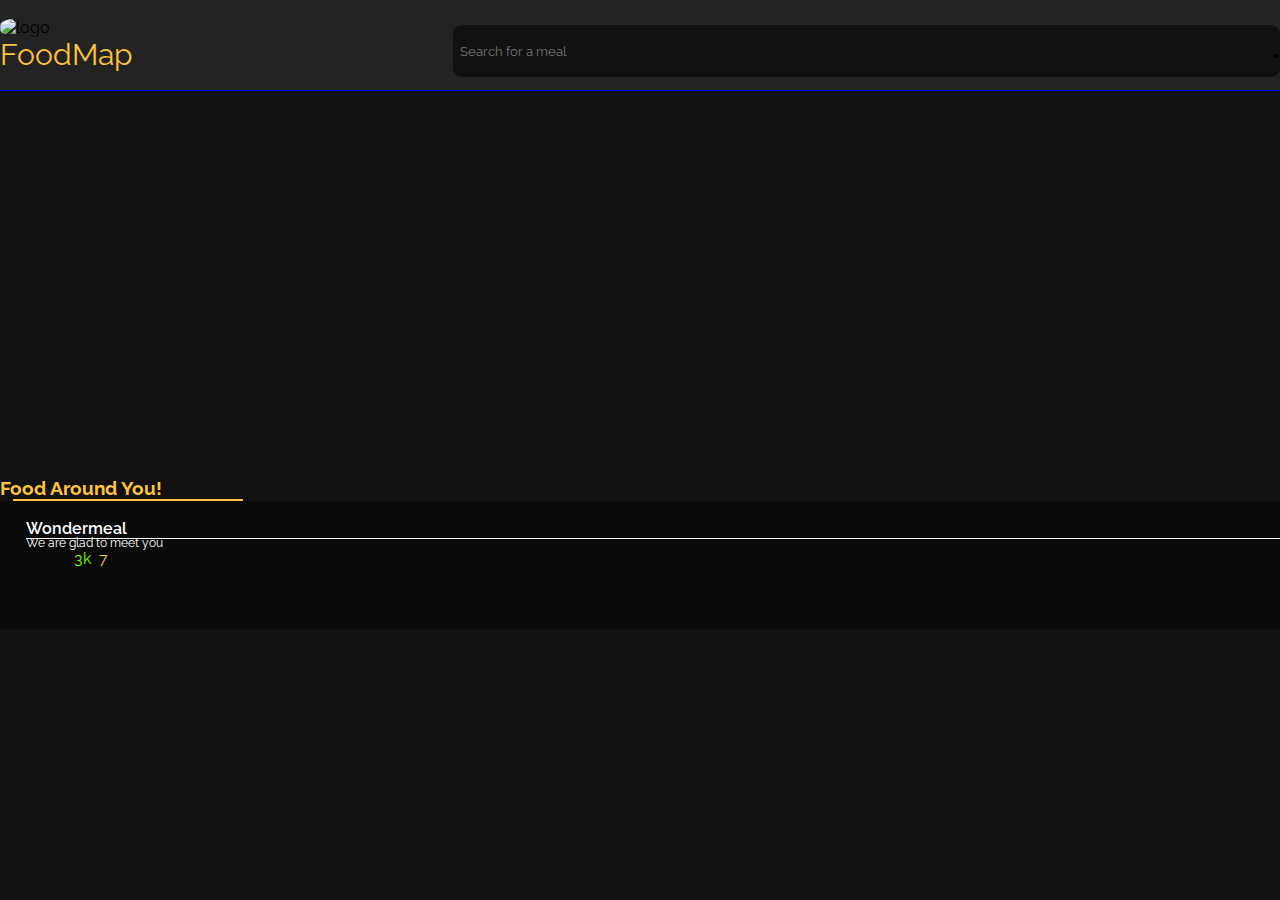
==== views/principal-view.html @ 0a679155 "Updating changes" ====
<!DOCTYPE html>
<html lang="en">
<head>
	<meta charset="UTF-8">
	<meta name="viewport" content="width=device-width, initial-scale=1.0">
	<meta http-equiv="X-UA-Compatible" content="ie=edge">
	<link rel="stylesheet" href="../vendors/bootstrap/css/bootstrap.min.css">
	<link href="https://fonts.googleapis.com/css?family=Raleway" rel="stylesheet">
	<link rel="stylesheet" href="../assets/icons/icomoon/style.css">
	<link rel="stylesheet" href="../css/main.css">
	<title>FoodMap</title>
</head>
<body class="vh100 background-principal-view">
	<main>
	  <div class="container-flex-column">
	  <nav class="dark-background">
	  	<div class="container">
				<div class="row">
				<div class="col-xs-12">
					<div class="logo-name inline-block">
						<img class="small-logo" src="../assets/images/food-logo.webp" alt="logo"><p class="small-app-name hide">FoodMap</p>
					</div>
					<div id="input-search-id" class="searcher inline-block">
						<input id="input-search" class="input-search"  type="text" placeholder="Search for a meal"><button id="input-button" class="icon-search"></button>
					</div>
				</div>
			</div>
			</div>
	  </nav>
	  <main>
	  	<div class="container">
	  		<div class="row">
	  			<div class="col-xs-12 text-center">
	  				<div id="map"></div>
	  			</div>
	  		</div>
	  	</div>
	  	<div class="container">
	  		<div class="row">
	  			<div class="col-xs-12">
	  				<div class="subtitle-container">
	  					<h3 class="subtitle orange inline-block">Food Around You!</h3>
	  					<hr class="orange">
	  				</div>
	  			</div>
	  		</div>
	  	</div>
	  	<div class="container">
	  		<div class="row">
	  			<div class="col-xs-6">
	  				<div class="background-image">
	  				<div class="dark-filter">
	  					<h4 class="white restaurant-name">Wondermeal</h4>
	  					<p class="white slogan">We are glad to meet you</p>
							<span class="icon-smile icons">3k</span><span class="icon-sad icons">7</span>
	  				</div>
	  				</div>
	  			</div>
	  		</div>
	  	</div>
	  </main>
		
		</div>
	</main>
	<script>
      function initMap() {
        var map = new google.maps.Map(document.getElementById('map'), {
          center: {lat: -12.0463731, lng: -77.042754},
          zoom: 10
        });
        var infoWindow = new google.maps.InfoWindow({map: map});

        // Try HTML5 geolocation.
        if (navigator.geolocation) {
          navigator.geolocation.getCurrentPosition(function(position) {
            var pos = {
              lat: position.coords.latitude,
              lng: position.coords.longitude
            };

            infoWindow.setPosition(pos);
            infoWindow.setContent('Location found.');
            map.setCenter(pos);
          }, function() {
            handleLocationError(true, infoWindow, map.getCenter());
          });
        } else {
          // Browser doesn't support Geolocation
          handleLocationError(false, infoWindow, map.getCenter());
        }
      }

      function handleLocationError(browserHasGeolocation, infoWindow, pos) {
        infoWindow.setPosition(pos);
        infoWindow.setContent(browserHasGeolocation ?
                              'Error: The Geolocation service failed.' :
                              'Error: Your browser doesn\'t support geolocation.');
      }
    </script>
    <script async defer
    src="https://maps.googleapis.com/maps/api/js?key=AIzaSyCjV41Sil8yB2tcPHbERTuMNJ3nsIL9PXI&callback=initMap">
    </script>
	<script src="../vendors/jquery/jquery.js"></script>
	<script src="../js/principal-view.js"></script>
</body>
</html>
---- css/main.css ----
* {
	margin: 0;
	padding: 0;
	box-sizing: border-box;
	font-family: 'Raleway';
}
.dark-background {
	background-color: #232323;
}
.logo {
	margin-top: 0vh;
	width: 40vw;
	height: auto;
	z-index: -1;
}
.small-logo {
	width: 12vw;
	height: auto;
	border-radius: 40%;
}
.app-title {
	font-weight: 600;
	font-size: 50px;
	margin-top: 33vh;
	color: #ffc33d;
}
.orange {
	color: #ffc33d;
}
hr{
	width: 18vw;
	border: 1.8px solid #ffc33d;
	margin-left: 1vw;
	margin-top: 0;
}
.pulse {
    transform: scale(0.5);
    transition-property: transform;
    transition-duration: 0.7s;
}
.antiPulse {
    transform: scale(1.0);
    transition-property: transform;
    transition-duration: 0.7s;
}
.small-app-name {
	color: #ffc33d;
	font-size: 30px;
}
.input-search {
	border-radius: 9px;
	border: none;
	outline: none;
	width: 64vw;
	height: 5.5vh;
	background-color: #111111;
	color: #fff;
	padding: 0 5px;
}
.input-search:focus {
	background-color: #fff;
	color: #333;
}
nav {
	outline: 1px solid blue;
	padding: 2vh 0;
}
.searcher {
	background-color: #111111;
	border-radius: 9px;
	padding: 1px 2px;
	font-size: 18px;
	color: #333;
	float: right;
	margin-top: 0.8vh;
}
.inline-block {
	display: inline-block;
}
.icon-search {
	color: #6d6a64;
	background-color: #000;
	border: none;
	outline: none;
	padding: 2px;
	font-size: 18px;
}
#map {
	margin-top: 3vh;
  width: 100%;
	height: 40vh;
}
.inputChange {
	background-color: #fff;
}
.background-principal-view {
	background-color: #111111;
}
.restaurant-name {
	font-weight: 600;
	border-bottom: 1px solid #fff;
}
.background-image {
	background-image: url('../assets/images/harry.jpg');
	background-position: center;
	background-size: cover;
	height: 8em;
	
}
.white {
	color: #fff;
}
.dark-filter {
	background-color: rgba(0,0,0,0.4);
	width: 100%;
	height: 100%;
	padding: 2vh 0 2vh 2vw;
}
.icon-sad {
	color: #ffc33d;
	margin-left: 0.5em;
}
.icon-smile {
	color: lawngreen;
	margin-left: 3em;
}
.icons {
	font-size: 16px;
}
.slogan {
	line-height: 0.8em;
	font-size: 12px;
}
/* Color de fuente-Placeholder*/
.form-control::-webkit-input-placeholder { color: #7C7C7C; }  /* WebKit, Blink, Edge */
.form-control:-moz-placeholder { color: #7C7C7C; }  /* Mozilla Firefox 4 to 18 */
.form-control::-moz-placeholder { color: #7C7C7C; }  /* Mozilla Firefox 19+ */
.form-control:-ms-input-placeholder { color: #7C7C7C; }  /* Internet Explorer 10-11 */
.form-control::-ms-input-placeholder { color: #7C7C7C; }  /* Microsoft Edge */
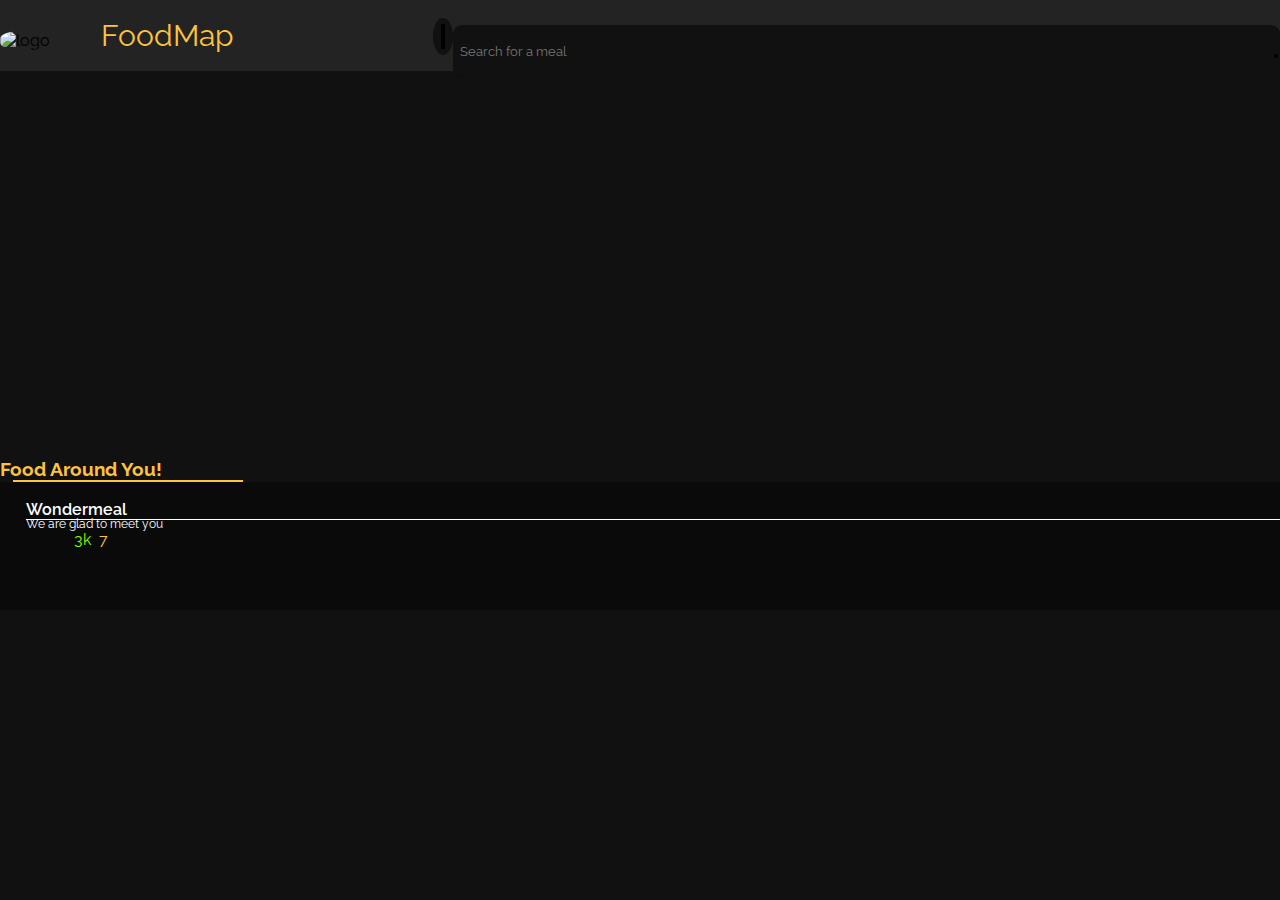
==== commit 65ae3290: "Updating changes" ====
--- a/views/principal-view.html
+++ b/views/principal-view.html
@@ -18,10 +18,13 @@
 				<div class="row">
 				<div class="col-xs-12">
 					<div class="logo-name inline-block">
-						<img class="small-logo" src="../assets/images/food-logo.webp" alt="logo"><p class="small-app-name hide">FoodMap</p>
+						<img id="logo" class="small-logo negative-margin" src="../assets/images/food-logo.webp" alt="logo"><p id="title" class="small-app-name ">FoodMap</p>
 					</div>
-					<div id="input-search-id" class="searcher inline-block">
+					<div id="input-search-id" class="searcher inline-block hide">
 						<input id="input-search" class="input-search"  type="text" placeholder="Search for a meal"><button id="input-button" class="icon-search"></button>
+					</div>
+					<div id="circle-button" class="search-circle show">
+						<span class="icon-search"></span>
 					</div>
 				</div>
 			</div>
--- a/css/main.css
+++ b/css/main.css
@@ -17,6 +17,9 @@
 	width: 12vw;
 	height: auto;
 	border-radius: 40%;
+}
+.negative-margin {
+	margin-top: -1em;
 }
 .app-title {
 	font-weight: 600;
@@ -46,6 +49,8 @@
 .small-app-name {
 	color: #ffc33d;
 	font-size: 30px;
+	display: inline;
+	margin-left: 4vw;
 }
 .input-search {
 	border-radius: 9px;
@@ -62,7 +67,6 @@
 	color: #333;
 }
 nav {
-	outline: 1px solid blue;
 	padding: 2vh 0;
 }
 .searcher {
@@ -73,6 +77,13 @@
 	color: #333;
 	float: right;
 	margin-top: 0.8vh;
+}
+.search-circle {
+	display: inline-block;
+	background-color: #111111;
+	padding: 0.5em;
+	border-radius: 50%;
+	float: right;
 }
 .inline-block {
 	display: inline-block;
@@ -105,7 +116,6 @@
 	background-position: center;
 	background-size: cover;
 	height: 8em;
-	
 }
 .white {
 	color: #fff;
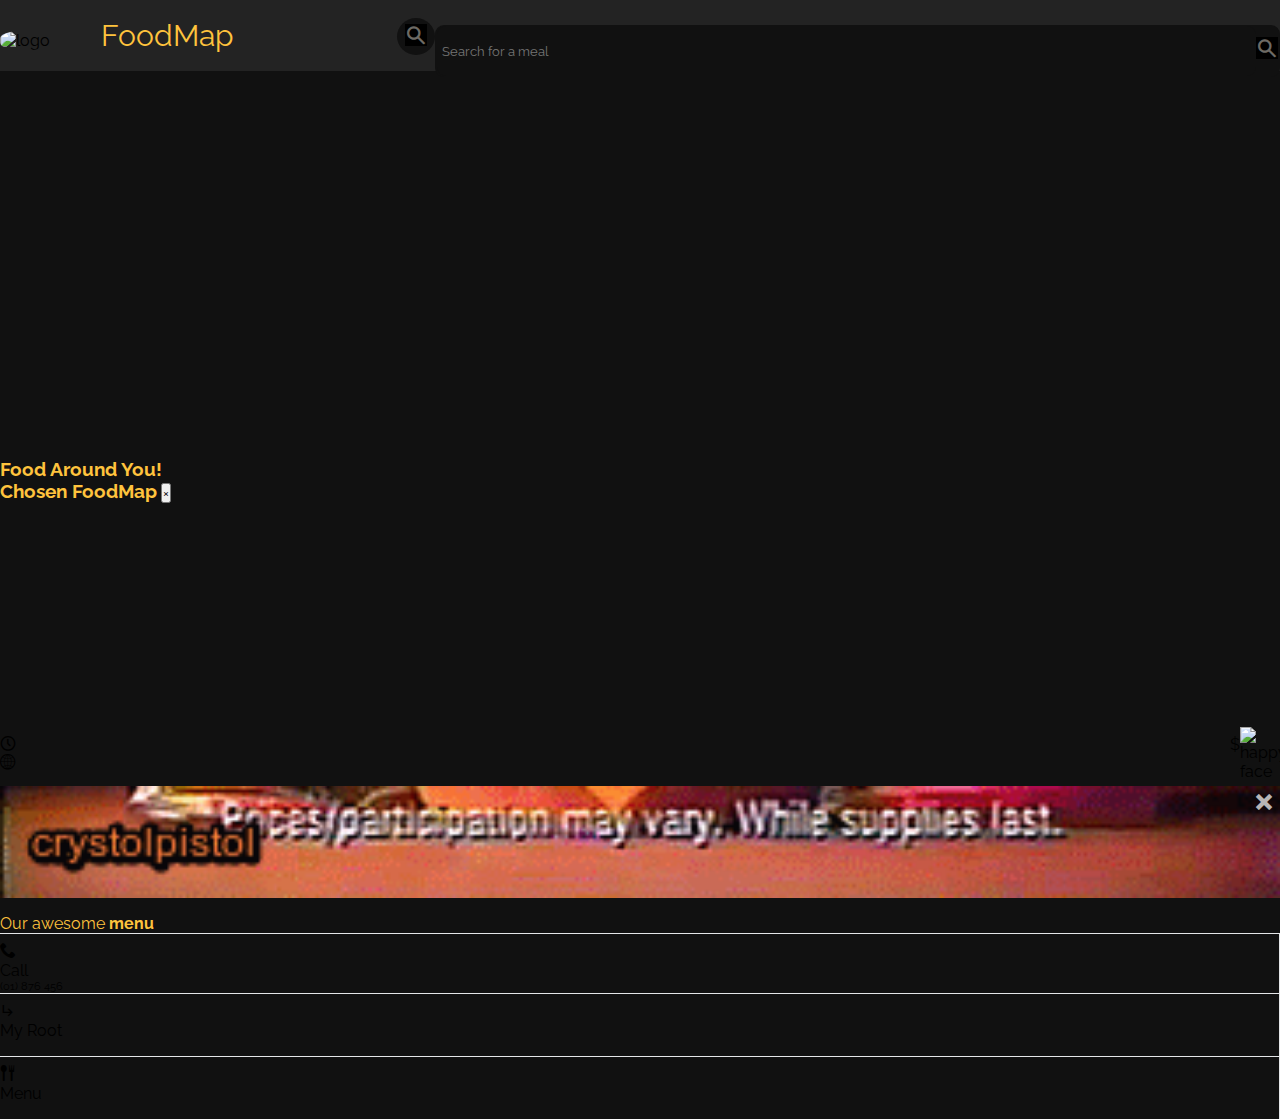
==== commit c92bbec1: "Updating modal functionality-call-menu-data object actualizing-" ====
--- a/views/principal-view.html
+++ b/views/principal-view.html
@@ -6,6 +6,7 @@
 	<meta http-equiv="X-UA-Compatible" content="ie=edge">
 	<link rel="stylesheet" href="../vendors/bootstrap/css/bootstrap.min.css">
 	<link href="https://fonts.googleapis.com/css?family=Raleway" rel="stylesheet">
+	<link rel="icon" type="image/png" href="../assets/images/food-logo.webp">
 	<link rel="stylesheet" href="../assets/icons/icomoon/style.css">
 	<link rel="stylesheet" href="../css/main.css">
 	<title>FoodMap</title>
@@ -18,7 +19,7 @@
 				<div class="row">
 				<div class="col-xs-12">
 					<div class="logo-name inline-block">
-						<img id="logo" class="small-logo negative-margin" src="../assets/images/food-logo.webp" alt="logo"><p id="title" class="small-app-name ">FoodMap</p>
+						<img id="logo" class="small-logo negative-margin" src="../assets/images/food-logo.webp" alt="logo"><p id="title" class="small-app-name">FoodMap</p>
 					</div>
 					<div id="input-search-id" class="searcher inline-block hide">
 						<input id="input-search" class="input-search"  type="text" placeholder="Search for a meal"><button id="input-button" class="icon-search"></button>
@@ -34,7 +35,7 @@
 	  	<div class="container">
 	  		<div class="row">
 	  			<div class="col-xs-12 text-center">
-	  				<div id="map"></div>
+	  				<div id="map" class="map"></div>
 	  			</div>
 	  		</div>
 	  	</div>
@@ -43,67 +44,70 @@
 	  			<div class="col-xs-12">
 	  				<div class="subtitle-container">
 	  					<h3 class="subtitle orange inline-block">Food Around You!</h3>
-	  					<hr class="orange">
 	  				</div>
 	  			</div>
 	  		</div>
 	  	</div>
 	  	<div class="container">
-	  		<div class="row">
-	  			<div class="col-xs-6">
-	  				<div class="background-image">
-	  				<div class="dark-filter">
-	  					<h4 class="white restaurant-name">Wondermeal</h4>
-	  					<p class="white slogan">We are glad to meet you</p>
-							<span class="icon-smile icons">3k</span><span class="icon-sad icons">7</span>
-	  				</div>
-	  				</div>
-	  			</div>
+	  		<div id="search-results" class="row">
+	  			
 	  		</div>
 	  	</div>
 	  </main>
-		
+		<!--information modal-->
+    <div class="modal fade" id="myModal" tabindex="-1" role="dialog" aria-labelledby="myModalLabel">
+      <div class="modal-dialog" role="document">
+        <div class="modal-content">
+           <div class="modal-header">
+             <h3 class="mg-choose-title orange inline-block">Chosen FoodMap</h3>
+             <button type="button" class="close" data-dismiss="modal" aria-label="Close"><span aria-hidden="true">&times;</span></button>
+           </div>
+           <div class="modal-body">
+             <div id="map2" class="establishment_direction_map map"></div>
+               <div class="info_head">
+                 <h2 class="establishment_name"></h2><img id="happy-face" src="../assets/images/happy-face.png" alt="happy-face">
+               </div>
+           <div class="info_body">
+        	   <p id="address_info" class="establishment_address"></p>
+        	   <span class="icon-clock"><p class="schedule_info"></p></span><p class="price_info">$</p>
+        	   <span class="icon-internet"><a class="web_info" href="#"></a></span>
+           </div>
+           <div class="info_menu_body hide">
+             <div class="img_ad">
+         	     <span class="icon-cross ad-cross"></span>
+             </div>
+             <p class="orange">Our awesome <strong>menu</strong></p>
+             <ul id="menu_dishes"></ul>
+           </div>
+           </div>
+           <div class="row modal-footer btn_footer_container">
+             <div class="col-xs-4 btn_modal text-center calling_btn">
+               <span class="icon-phone"></span>
+               <p class="call">Call</p>
+               <p class="number_info">(01) 876 456</p>
+             </div>
+             <div class="col-xs-4 btn_modal plane text-center">
+               <span class="icon-subdirectory_arrow_right"></span>
+               <p>My Root</p>
+             </div>
+             <div class="col-xs-4 btn_modal menu text-center">
+               <span class="icon-spoon-knife"></span>
+               <p>Menu</p>
+             </div>
+          </div>
+        </div>
+      </div>
+    </div>
+		<!--============================================-->
 		</div>
 	</main>
-	<script>
-      function initMap() {
-        var map = new google.maps.Map(document.getElementById('map'), {
-          center: {lat: -12.0463731, lng: -77.042754},
-          zoom: 10
-        });
-        var infoWindow = new google.maps.InfoWindow({map: map});
-
-        // Try HTML5 geolocation.
-        if (navigator.geolocation) {
-          navigator.geolocation.getCurrentPosition(function(position) {
-            var pos = {
-              lat: position.coords.latitude,
-              lng: position.coords.longitude
-            };
-
-            infoWindow.setPosition(pos);
-            infoWindow.setContent('Location found.');
-            map.setCenter(pos);
-          }, function() {
-            handleLocationError(true, infoWindow, map.getCenter());
-          });
-        } else {
-          // Browser doesn't support Geolocation
-          handleLocationError(false, infoWindow, map.getCenter());
-        }
-      }
-
-      function handleLocationError(browserHasGeolocation, infoWindow, pos) {
-        infoWindow.setPosition(pos);
-        infoWindow.setContent(browserHasGeolocation ?
-                              'Error: The Geolocation service failed.' :
-                              'Error: Your browser doesn\'t support geolocation.');
-      }
-    </script>
     <script async defer
     src="https://maps.googleapis.com/maps/api/js?key=AIzaSyCjV41Sil8yB2tcPHbERTuMNJ3nsIL9PXI&callback=initMap">
     </script>
-	<script src="../vendors/jquery/jquery.js"></script>
-	<script src="../js/principal-view.js"></script>
+    <script src="../js/geolocation.js" type="text/javascript"></script>
+    <script src="../js/data.js" type="text/javascript"></script>
+	<script src="../vendors/jQuery/jquery.js"></script>
+	<script src="../vendors/bootstrap/js/bootstrap.min.js"></script>
+	<script src="../js/principal-view.js" type="text/javascript"></script>
 </body>
 </html>--- a/assets/icons/icomoon/style.css
+++ b/assets/icons/icomoon/style.css
@@ -0,0 +1,137 @@
+@font-face {
+  font-family: 'icomoon';
+  src:  url('fonts/icomoon.eot?orxy38');
+  src:  url('fonts/icomoon.eot?orxy38#iefix') format('embedded-opentype'),
+    url('fonts/icomoon.ttf?orxy38') format('truetype'),
+    url('fonts/icomoon.woff?orxy38') format('woff'),
+    url('fonts/icomoon.svg?orxy38#icomoon') format('svg');
+  font-weight: normal;
+  font-style: normal;
+}
+
+[class^="icon-"], [class*=" icon-"] {
+  /* use !important to prevent issues with browser extensions that change fonts */
+  font-family: 'icomoon' !important;
+  speak: none;
+  font-style: normal;
+  font-weight: normal;
+  font-variant: normal;
+  text-transform: none;
+  line-height: 1;
+
+  /* Better Font Rendering =========== */
+  -webkit-font-smoothing: antialiased;
+  -moz-osx-font-smoothing: grayscale;
+}
+
+.icon-coffee:before {
+  content: "\e900";
+}
+.icon-cup:before {
+  content: "\e900";
+}
+.icon-drink:before {
+  content: "\e900";
+}
+.icon-break:before {
+  content: "\e900";
+}
+.icon-world:before {
+  content: "\e901";
+}
+.icon-globe:before {
+  content: "\e901";
+}
+.icon-internet:before {
+  content: "\e901";
+}
+.icon-network:before {
+  content: "\e901";
+}
+.icon-paperplane:before {
+  content: "\e902";
+}
+.icon-send:before {
+  content: "\e902";
+}
+.icon-flight:before {
+  content: "\e902";
+}
+.icon-email:before {
+  content: "\e902";
+}
+.icon-food:before {
+  content: "\e903";
+}
+.icon-lunch:before {
+  content: "\e903";
+}
+.icon-soup:before {
+  content: "\e903";
+}
+.icon-pin_drop:before {
+  content: "\e90c";
+}
+.icon-subdirectory_arrow_right:before {
+  content: "\e904";
+}
+.icon-free_breakfast:before {
+  content: "\e905";
+}
+.icon-clock:before {
+  content: "\e906";
+}
+.icon-arrow-left:before {
+  content: "\e907";
+}
+.icon-search:before {
+  content: "\e908";
+}
+.icon-zoom:before {
+  content: "\e908";
+}
+.icon-magnifier:before {
+  content: "\e908";
+}
+.icon-magnifying-glass:before {
+  content: "\e908";
+}
+.icon-phone:before {
+  content: "\e942";
+}
+.icon-spoon-knife:before {
+  content: "\e9a3";
+}
+.icon-smile:before {
+  content: "\e9e1";
+}
+.icon-sad:before {
+  content: "\e9e5";
+}
+.icon-wink:before {
+  content: "\e9e7";
+}
+.icon-grin:before {
+  content: "\e9e9";
+}
+.icon-wondering2:before {
+  content: "\e9fc";
+}
+.icon-cross:before {
+  content: "\ea0f";
+}
+.icon-dots-three-vertical:before {
+  content: "\e909";
+}
+.icon-circle:before {
+  content: "\e90d";
+}
+.icon-user-o:before {
+  content: "\e90a";
+}
+.icon-dollar:before {
+  content: "\e90b";
+}
+.icon-usd:before {
+  content: "\e90b";
+}
--- a/css/main.css
+++ b/css/main.css
@@ -35,6 +35,7 @@
 	border: 1.8px solid #ffc33d;
 	margin-left: 1vw;
 	margin-top: 0;
+	display: inline;
 }
 .pulse {
     transform: scale(0.5);
@@ -109,13 +110,14 @@
 }
 .restaurant-name {
 	font-weight: 600;
+	font-size: 22px;
 	border-bottom: 1px solid #fff;
+	text-transform: capitalize;
 }
 .background-image {
-	background-image: url('../assets/images/harry.jpg');
 	background-position: center;
 	background-size: cover;
-	height: 8em;
+	height: 9em;
 }
 .white {
 	color: #fff;
@@ -126,21 +128,164 @@
 	height: 100%;
 	padding: 2vh 0 2vh 2vw;
 }
+.dark-filter:hover {
+	background-color: rgba(255, 193, 7,0.4);
+}
+.outline {
+	border: 2px solid #ffc33d;
+	border-radius: 5px;
+}
 .icon-sad {
-	color: #ffc33d;
-	margin-left: 0.5em;
+	color: red;
+	margin-left: 0.4em;
 }
 .icon-smile {
+	color: #ffc33d;
+	margin-left: 0.4em;
+}
+.icon-wink {
 	color: lawngreen;
-	margin-left: 3em;
+	margin-left: 0.4em;
 }
 .icons {
-	font-size: 16px;
+	font-size: 12px;
 }
 .slogan {
-	line-height: 0.8em;
+	line-height: 1.1em;
 	font-size: 12px;
 }
+.icon-paperplane {
+	color: #fff;
+	opacity: 0.8;
+	margin-left: 0.8em;
+}
+.number {
+	color: #fff;
+	opacity: 0.8;
+	display: inline-block;
+}
+.padding-left {
+	padding-left: 0em;
+}
+.padding-right {
+	padding-right: 0em;
+}
+.mg-col {
+	margin-left: 1.3em;
+	margin-bottom: 1em;
+}
+.mg-choose-title {
+	margin: 0;
+}
+.establishment_direction_map {
+	height: 12em;
+	width: auto;
+	margin: 1em 0;
+}
+h2 {
+	display: inline;
+}
+#happy-face {
+	float: right;
+	width:2.5em;
+	height: auto;
+	margin: 0;
+}
+.info_body {
+	margin-top: 1.5em;
+}
+.web_info, .schedule_info {
+	display: inline-block;
+	margin-left: 1em;
+}
+.icon-internet {
+	display: block;
+}
+.price_info {
+	display: inline-block;
+	float: right;
+}
+.btn_modal {
+	padding-top: 0.5em;
+	border-right: 1px solid #e4e6e8;
+	border-top: 1px solid #e4e6e8;
+}
+.btn_modal:hover {
+	background-color: #DEDEDE;
+	border-bottom-left-radius: 6px;
+	border-bottom-right-radius: 6px;
+	color: #fff;
+}
+.active_info {
+	background-color: rgba(255, 193, 7,1);
+	border-bottom-left-radius: 6px;
+	border-bottom-right-radius: 6px;
+	color: #fff;
+}
+.modal-footer {
+	border: none;
+}
+.plane, .menu {
+	padding-bottom: 1em;
+}
+.btn_footer_container {
+	padding-top: 0;
+	padding-bottom: 0;
+}
+.number_info {
+	font-size: 11px;
+}
+.call {
+	margin-bottom: 0;
+}
+.establishment_name {
+	text-transform: capitalize;
+}
+li {
+	list-style: none;
+}
+li:hover {
+	color:  rgb(255, 193, 7);
+}
+.icon-circle {
+	color: #dedede;
+	margin-right: 1em;
+}
+.dish_price {
+	float: right;
+}
+.img_ad {
+	height: 7em;
+	width: auto;
+	background-image: url('../assets/images/mcdonalds.gif');
+	background-position: bottom;
+	background-size: cover;
+	margin:  1em 0;
+}
+.icon-cross {
+	float: right;
+	margin-right: 0.5em;
+	color: #fff;
+	opacity: 0.7;
+	margin-top: 0.5em;
+}
+.icon-cross:hover {
+	opacity: 0.3;
+}
+#calling{
+	background-color: #fff;
+	margin-left: 2em;
+	margin-top: 4em;
+}
+.background_calling {
+	width: 100%;
+	height: 12em;
+	background-image: url('../assets/images//transform-food.gif');
+	background-position: center;
+	background-size: cover;
+	margin-bottom: 3em;
+}
+
 /* Color de fuente-Placeholder*/
 .form-control::-webkit-input-placeholder { color: #7C7C7C; }  /* WebKit, Blink, Edge */
 .form-control:-moz-placeholder { color: #7C7C7C; }  /* Mozilla Firefox 4 to 18 */
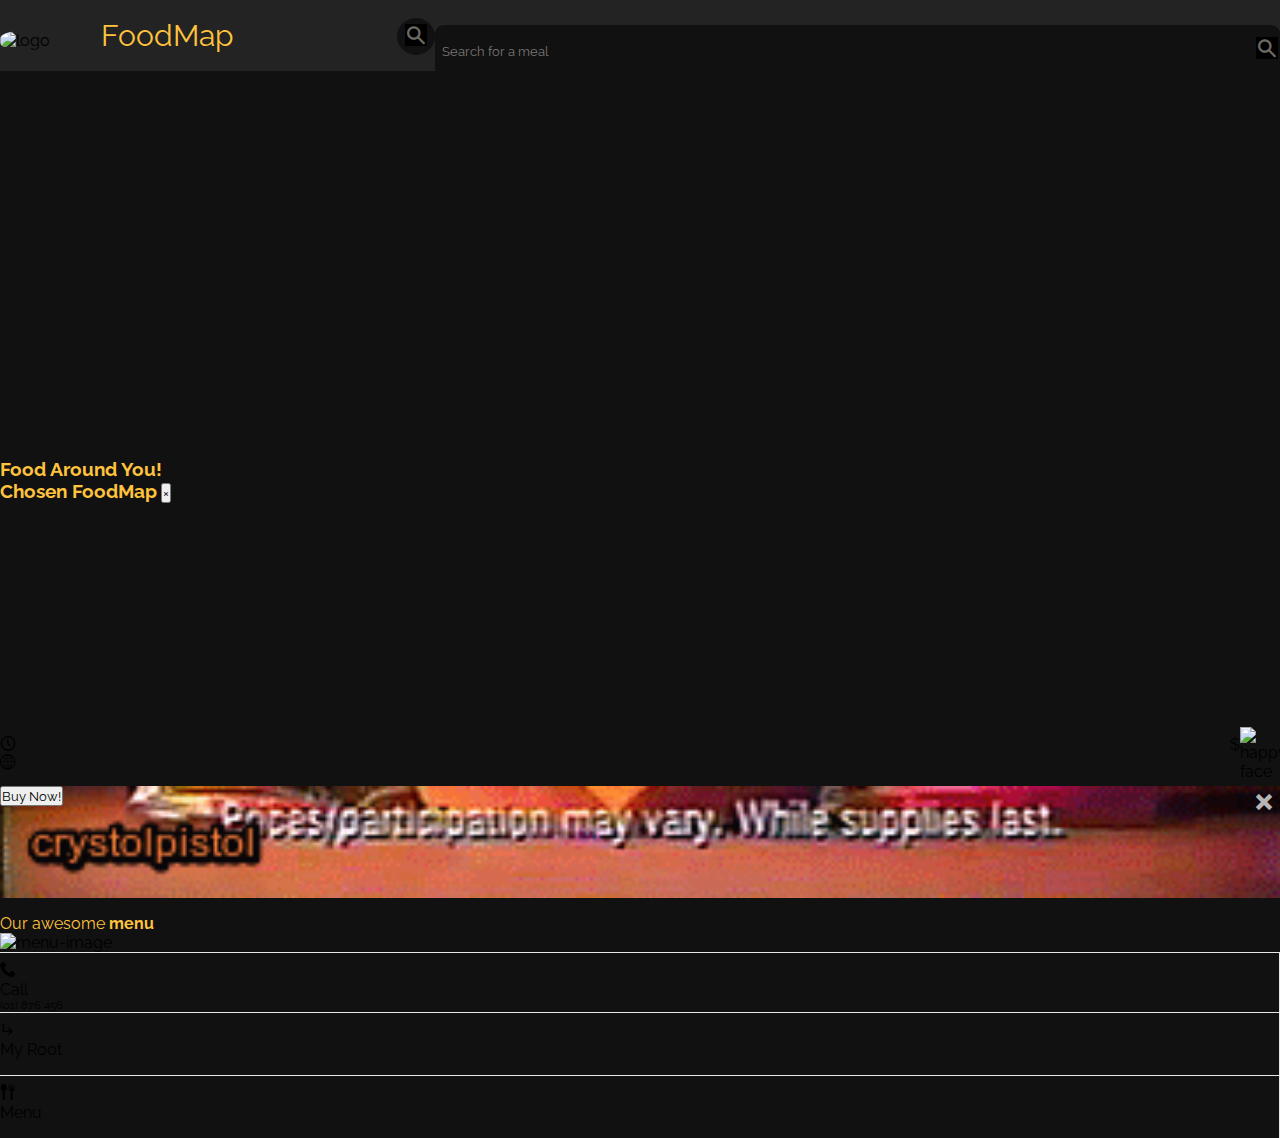
==== commit 82968ae7: "Updating changes" ====
--- a/views/principal-view.html
+++ b/views/principal-view.html
@@ -75,9 +75,11 @@
            <div class="info_menu_body hide">
              <div class="img_ad">
          	     <span class="icon-cross ad-cross"></span>
+         	     <a href="https://www.kfc.com/menu/chicken"><button type="button" class="btn btn-danger">Buy Now!</button></a>
              </div>
              <p class="orange">Our awesome <strong>menu</strong></p>
              <ul id="menu_dishes"></ul>
+             <img class="menu-image" src="" alt="menu-image">
            </div>
            </div>
            <div class="row modal-footer btn_footer_container">
--- a/css/main.css
+++ b/css/main.css
@@ -254,6 +254,10 @@
 .dish_price {
 	float: right;
 }
+.menu-image {
+	width: 100%;
+	height: auto;
+}
 .img_ad {
 	height: 7em;
 	width: auto;
